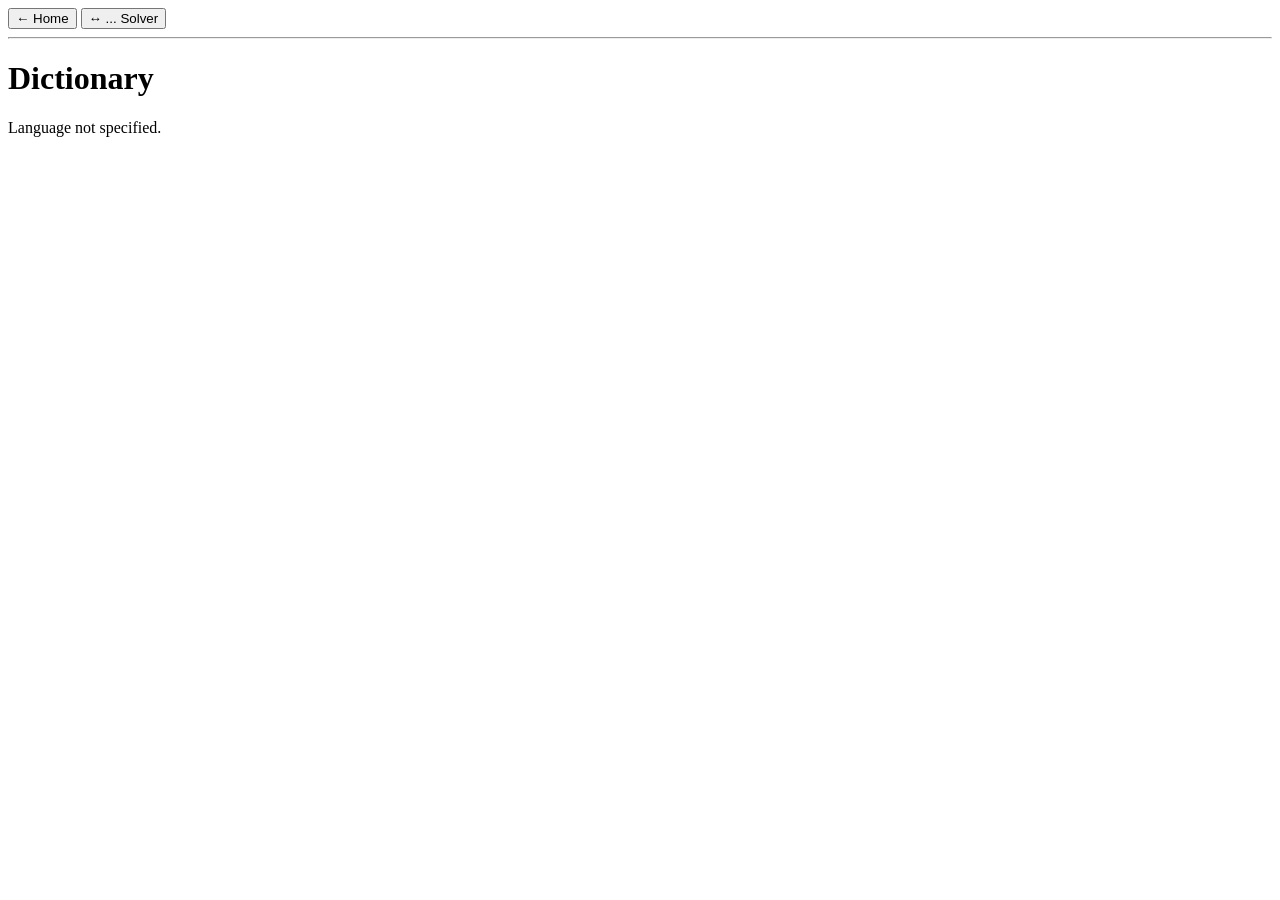
==== dictionary.html @ 328936bc "solver, dictionary, entry pages" ====
<!DOCTYPE html>
<html lang="en">
<head>
    <meta charset="UTF-8">
    <title>Bilingual Dictionary - List</title>
</head>
<body>
    <button onclick="window.location.href='index.html'">← Home</button>
    <button id="language-changer" onclick="window.location.href='index.html'">↔ ... Solver</button>
    <hr>
    <h1 id="dict-title">Dictionary</h1>
    <div id="word-list">Loading words...</div>

    <script src="script/dictionary.js"></script>
</body>
</html>
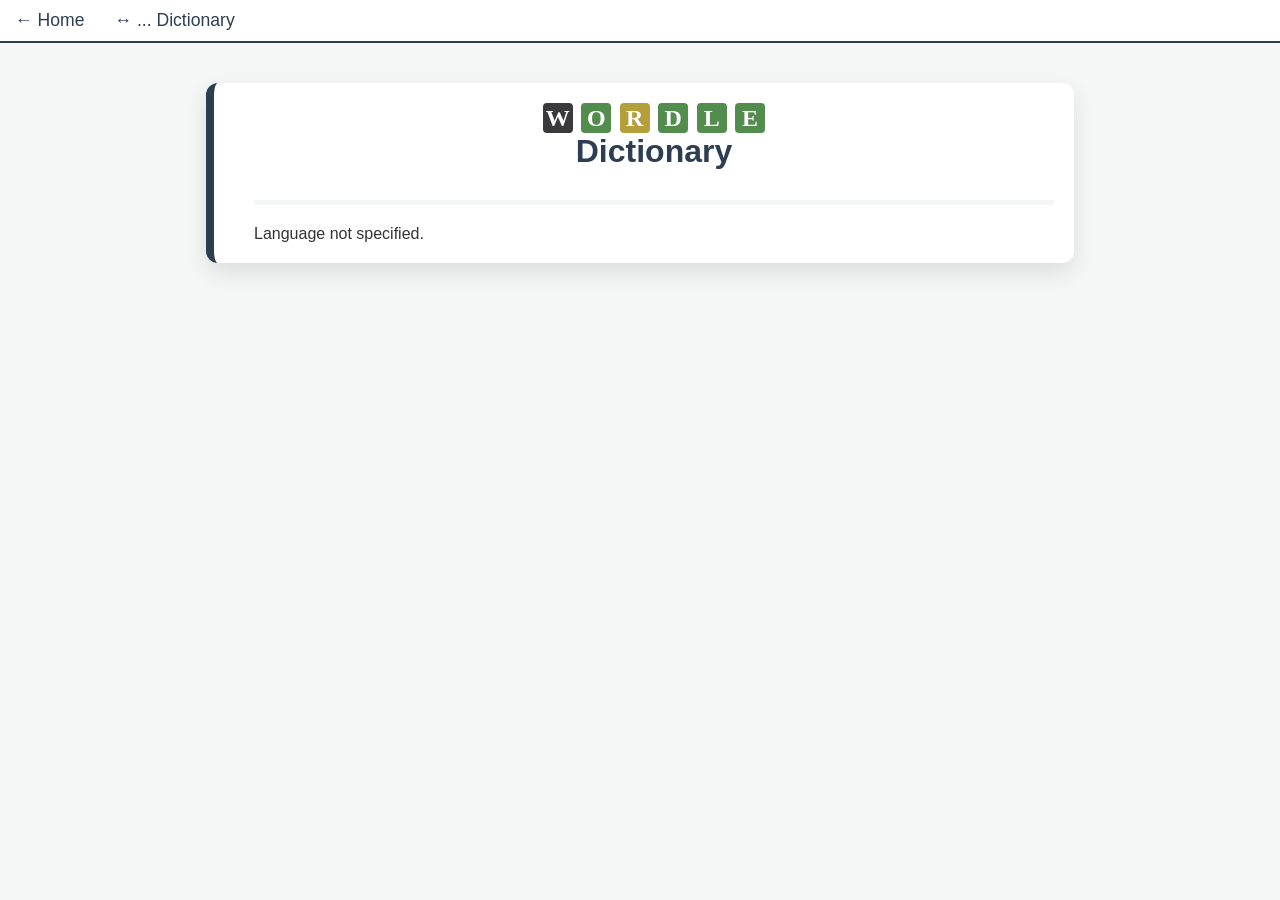
==== commit e0e3016d: "visual changes css, html touch-up, no more "just raw text"" ====
--- a/dictionary.html
+++ b/dictionary.html
@@ -2,15 +2,26 @@
 <html lang="en">
 <head>
     <meta charset="UTF-8">
-    <title>Bilingual Dictionary - List</title>
+    <title>Hungarian-Javanese Wordle Dictionary - Dictionary</title>
+	<link rel="stylesheet" type="text/css" href="style/nav.css">
+	<link rel="stylesheet" type="text/css" href="style/style.css">
 </head>
 <body>
-    <button onclick="window.location.href='index.html'">← Home</button>
-    <button id="language-changer" onclick="window.location.href='index.html'">↔ ... Solver</button>
-    <hr>
-    <h1 id="dict-title">Dictionary</h1>
-    <div id="word-list">Loading words...</div>
+    <nav>
+        <button onclick="window.location.href='index.html'">← Home</button>
+        <button id="language-changer" onclick="window.location.href='index.html'">↔ ... Dictionary</button>
+    </nav>
+    <div class="main-content">
+        <div class="content-card">
+            <header>
+                <div id="wordle-title"></div>
+                <h1 id="dict-title">Dictionary</h1>
+            </header>
+            <div id="word-list">Loading words...</div>
+        </div>
+    </div>
 
-    <script src="script/dictionary.js"></script>
+    <script src="script/title.js"></script>
+    <script type="module" src="script/dictionary.js"></script>
 </body>
 </html>
--- a/style/nav.css
+++ b/style/nav.css
@@ -0,0 +1,30 @@
+:root {
+    --bg-color: #f4f7f6;
+    --card-bg: #ffffff;
+    --hu-color: #2c3e50;
+    --jv-color: #27ae60;
+    --text-main: #333;
+}
+
+nav {
+    font-family: 'Segoe UI', Tahoma, Geneva, Verdana, sans-serif;
+    display: flex;
+    border-bottom: 2px solid var(--hu-color);
+    background-color: white;
+}
+
+nav button {
+    background: none;
+    border: none;
+    color: var(--hu-color);
+    font-size: 1.1em;
+    cursor: pointer;
+    padding: 10px 15px;
+}
+
+nav button:hover {
+    background: var(--hu-color);
+    color: white;
+    border-radius: 4px;
+    transition: all 0.4s ease-out;
+}
--- a/style/style.css
+++ b/style/style.css
@@ -0,0 +1,166 @@
+:root {
+    --bg-color: #f4f7f6;
+    --card-bg: #ffffff;
+    --hu-color: #2c3e50;
+    --jv-color: #27ae60;
+    --text-main: #333;
+}
+
+body {
+    font-family: 'Segoe UI', Tahoma, Geneva, Verdana, sans-serif;
+    margin: 0;
+    padding: 0;
+    background-color: var(--bg-color);
+    color: var(--text-main);
+}
+
+h1 { color: var(--hu-color); margin: 0 0 20px 0; }
+h2 { color: var(--hu-color); margin: 0 0 0 0; }
+
+header {
+    border-bottom: 5px solid var(--bg-color);
+    margin-bottom: 20px;
+    padding-bottom: 10px;
+    text-align: center;
+}
+
+footer {
+    border-top: 5px solid var(--bg-color);
+    margin-top: 20px;
+    padding-top: 10px;
+}
+
+summary {
+    border-bottom: 5px solid var(--bg-color);
+    margin-bottom: 20px;
+    padding-bottom: 10px;
+    color: var(--hu-color);
+    font-size: 1.1em;
+    cursor: pointer;
+
+}
+
+.columns { 
+    display: flex;
+    gap: 10px;
+    justify-content: center;
+    align-items: flex-start;
+}
+.column-left { flex: 1; max-width: 800px; }
+.column-right { flex: 1; max-width: 700px; }
+
+button {
+    background: var(--card-bg);
+    border: 2px solid var(--hu-color);
+    color: var(--hu-color);
+    font-size: 1em;
+    cursor: pointer;
+    padding: 10px 20px;
+    border-radius: 8px;
+}
+button.delete-btn {
+    background: rgb(158, 17, 17);
+    border-color: rgb(158, 17, 17);
+    color: white;
+}
+
+.buttons {
+    display: flex;
+    justify-content: center;
+    gap: 15px;
+    margin-top: 20px;
+}
+
+button:hover {
+    background: var(--hu-color);
+    color: white;
+    transition: all 0.2s ease-out;
+}
+button.delete-btn:hover {
+    background: rgb(224, 39, 39);
+    border-color: rgb(224, 39, 39);
+}
+
+.main-content {
+    display: flex;
+    justify-content: center;
+    padding: 40px;
+}
+
+.content-card {
+    background: var(--card-bg);
+    width: 100%;
+    max-width: 800px;
+    padding: 20px 20px 20px 40px;
+    border-radius: 12px;
+    box-shadow: 0 10px 25px rgba(0,0,0,0.1);
+    border-left: 8px solid var(--hu-color);
+}
+
+.square-ref {
+    display: inline-block;
+    width: 14px;
+    height: 14px;
+    margin-left: 10px;
+    border: 1px solid var(--hu-color);
+}
+.wordle {
+    font-family: 'Times New Roman', Times, serif;
+    display: inline-block;
+    width: 30px;
+    height: 30px;
+    margin: 0 2px;
+    border-radius: 4px;
+    font-size: 24px;
+    color: white;
+    text-align: center;
+    line-height: 30px;
+    font-weight: bold;
+    text-transform: uppercase;
+}
+.game-box {
+    font-family: 'Times New Roman', Times, serif;
+    display: inline-block;
+    width: 50px;
+    height: 50px;
+    margin: 2px;
+    border: 1px solid black;
+    border-radius: 4px;
+    font-size: 1.7em;
+    text-align: center;
+    line-height: 50px;
+    font-weight: bold;
+    text-transform: uppercase;
+    vertical-align: top;
+    box-sizing: border-box;
+}
+.white-text { color: white; }
+.white { background: #ffffff; }
+.black { background: #121213; }
+.gray { background: #3a3a3c; }
+.green { background: #538d4e; }
+.yellow { background: #b59f3b; }
+.dark-green { background: #16640f; }
+.dark-yellow { background: #927a0e; }
+
+.game-row {
+    display: flex;
+    justify-content: center;
+    margin-bottom: 2px;
+}
+
+#game-board {
+    margin-top: 20px;
+    display: flex;
+    flex-direction: column;
+    align-items: center;
+}
+
+.possible-words {
+    display: grid;
+    grid-template-columns: repeat(auto-fill, minmax(80px, 1fr));
+    gap: 8px;
+    list-style: none;
+    padding: 0;
+    font-size: 1.1rem;
+}
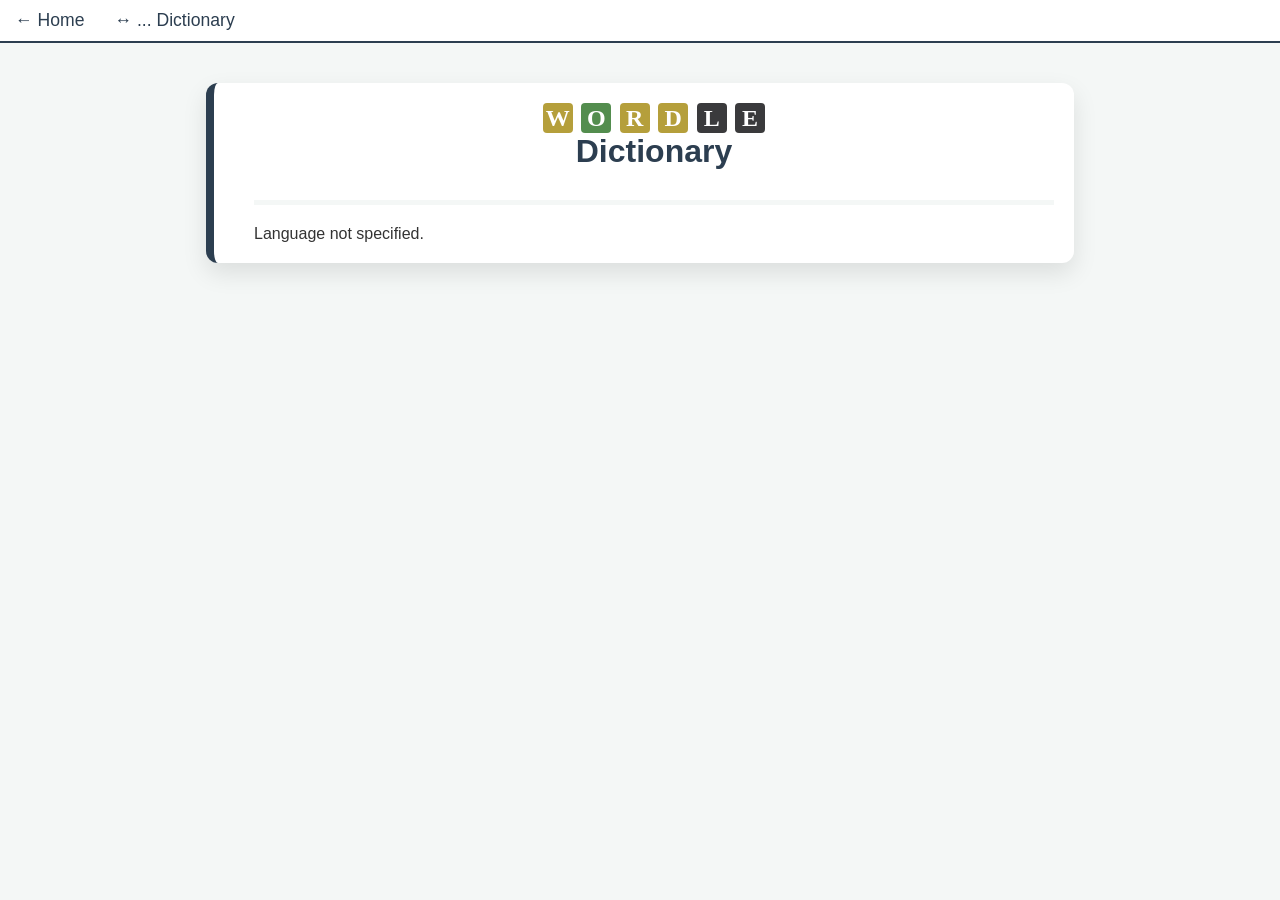
==== commit 9a99bbb8: "code cleanup comments, fix overriden green tiles, split up large functions, favicon, fix trigraph le" ====
--- a/dictionary.html
+++ b/dictionary.html
@@ -5,6 +5,7 @@
     <title>Hungarian-Javanese Wordle Dictionary - Dictionary</title>
 	<link rel="stylesheet" type="text/css" href="style/nav.css">
 	<link rel="stylesheet" type="text/css" href="style/style.css">
+    <link rel="icon" type="image/x-icon" href="/images/favicon.png">
 </head>
 <body>
     <nav>
--- a/style/style.css
+++ b/style/style.css
@@ -58,7 +58,7 @@
     padding: 10px 20px;
     border-radius: 8px;
 }
-button.delete-btn {
+button.reset-btn {
     background: rgb(158, 17, 17);
     border-color: rgb(158, 17, 17);
     color: white;
@@ -76,7 +76,7 @@
     color: white;
     transition: all 0.2s ease-out;
 }
-button.delete-btn:hover {
+button.reset-btn:hover {
     background: rgb(224, 39, 39);
     border-color: rgb(224, 39, 39);
 }
@@ -126,7 +126,7 @@
     margin: 2px;
     border: 1px solid black;
     border-radius: 4px;
-    font-size: 1.7em;
+    font-size: 24px;
     text-align: center;
     line-height: 50px;
     font-weight: bold;
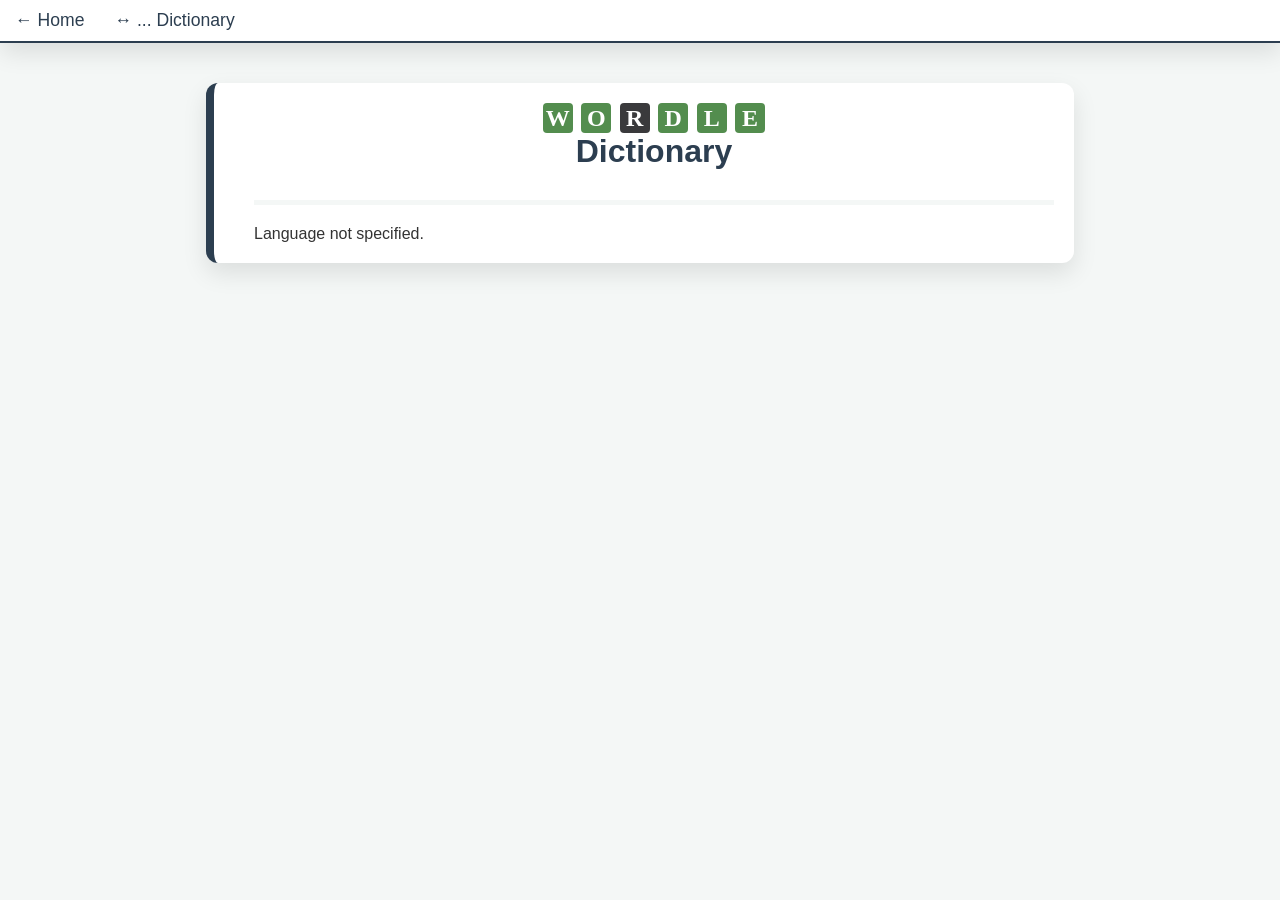
==== commit de29924e: "fix favicon" ====
--- a/dictionary.html
+++ b/dictionary.html
@@ -5,7 +5,7 @@
     <title>Hungarian-Javanese Wordle Dictionary - Dictionary</title>
 	<link rel="stylesheet" type="text/css" href="style/nav.css">
 	<link rel="stylesheet" type="text/css" href="style/style.css">
-    <link rel="icon" type="image/x-icon" href="/images/favicon.png">
+    <link rel="shortcut icon" type="image/x-icon" href="images/favicon.png">
 </head>
 <body>
     <nav>
--- a/style/nav.css
+++ b/style/nav.css
@@ -11,6 +11,7 @@
     display: flex;
     border-bottom: 2px solid var(--hu-color);
     background-color: white;
+    box-shadow: 1px 10px 25px rgba(0,0,0,0.1);
 }
 
 nav button {
@@ -20,11 +21,11 @@
     font-size: 1.1em;
     cursor: pointer;
     padding: 10px 15px;
+    border-radius: 0px;
 }
 
 nav button:hover {
     background: var(--hu-color);
     color: white;
-    border-radius: 4px;
     transition: all 0.4s ease-out;
 }
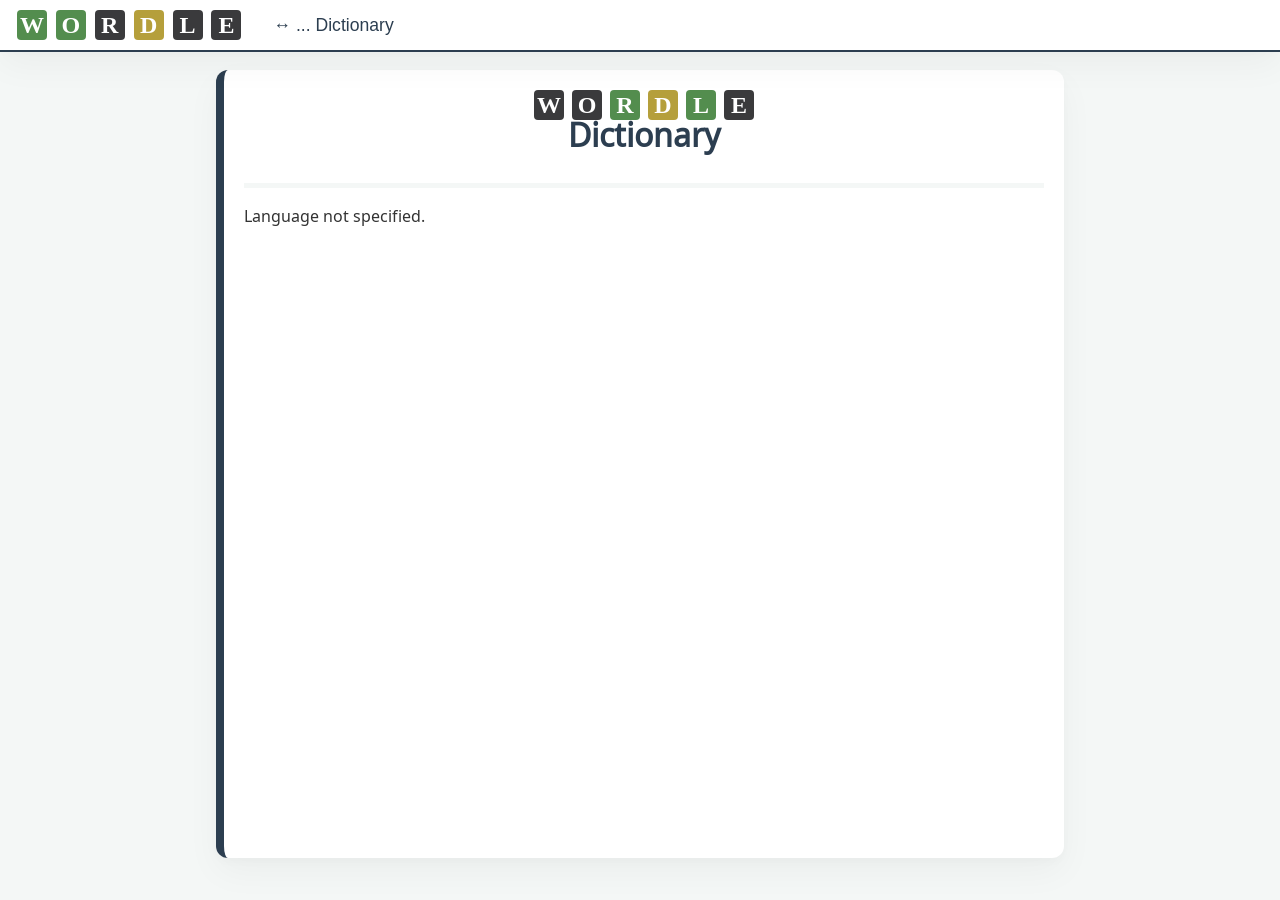
==== commit 265fb6b4: "animation" ====
--- a/dictionary.html
+++ b/dictionary.html
@@ -9,7 +9,7 @@
 </head>
 <body>
     <nav>
-        <button onclick="window.location.href='index.html'">← Home</button>
+        <button onclick="window.location.href='index.html'"><div id="wordle-title"></div></button>
         <button id="language-changer" onclick="window.location.href='index.html'">↔ ... Dictionary</button>
     </nav>
     <div class="main-content">
--- a/style/nav.css
+++ b/style/nav.css
@@ -11,7 +11,12 @@
     display: flex;
     border-bottom: 2px solid var(--hu-color);
     background-color: white;
-    box-shadow: 1px 10px 25px rgba(0,0,0,0.1);
+    position: fixed;
+    top: 0; 
+    width: 100%;
+    z-index: 999;
+    height: 50px;
+    box-shadow: 0 14px 35px rgba(0, 0, 0, 0.04), 0 4px 10px rgba(0, 0, 0, 0.02);
 }
 
 nav button {
--- a/style/style.css
+++ b/style/style.css
@@ -1,3 +1,26 @@
+@import url('https://fonts.googleapis.com/css2?family=Noto+Sans+Old+Hungarian&display=swap');
+@keyframes smoothAppear {
+    from { 
+        opacity: 0; 
+        transform: translateY(10px); 
+    }
+    to { 
+        opacity: 1; 
+        transform: translateY(0); 
+    }
+}
+@keyframes fadeSlideDown {
+    from { 
+        opacity: 0; 
+        transform: translateY(-15px); 
+    }
+    to { 
+        opacity: 1; 
+        transform: translateY(0); 
+    }
+}
+
+/* COLORS */
 :root {
     --bg-color: #f4f7f6;
     --card-bg: #ffffff;
@@ -6,30 +29,27 @@
     --text-main: #333;
 }
 
+/* BASIC SETTINGS */
 body {
-    font-family: 'Segoe UI', Tahoma, Geneva, Verdana, sans-serif;
+    font-family: 'Segoe UI', 'Noto Sans Old Hungarian', Tahoma, Geneva, Verdana, sans-serif;
     margin: 0;
     padding: 0;
     background-color: var(--bg-color);
     color: var(--text-main);
 }
-
 h1 { color: var(--hu-color); margin: 0 0 20px 0; }
 h2 { color: var(--hu-color); margin: 0 0 0 0; }
-
 header {
     border-bottom: 5px solid var(--bg-color);
     margin-bottom: 20px;
     padding-bottom: 10px;
     text-align: center;
 }
-
 footer {
     border-top: 5px solid var(--bg-color);
     margin-top: 20px;
     padding-top: 10px;
 }
-
 summary {
     border-bottom: 5px solid var(--bg-color);
     margin-bottom: 20px;
@@ -37,18 +57,24 @@
     color: var(--hu-color);
     font-size: 1.1em;
     cursor: pointer;
-
-}
-
+}
+
+/* COLUMNS */
 .columns { 
     display: flex;
-    gap: 10px;
     justify-content: center;
     align-items: flex-start;
 }
 .column-left { flex: 1; max-width: 800px; }
 .column-right { flex: 1; max-width: 700px; }
 
+/* BUTTONS + BUTTON HOLDER */
+.buttons {
+    display: flex;
+    justify-content: center;
+    gap: 15px;
+    margin-top: 20px;
+}
 button {
     background: var(--card-bg);
     border: 2px solid var(--hu-color);
@@ -57,6 +83,23 @@
     cursor: pointer;
     padding: 10px 20px;
     border-radius: 8px;
+    transition: all 0.2s ease, transform 0.1s ease;
+}
+button:active {
+    transform: translateY(0);
+    box-shadow: 0 2px 5px rgba(0,0,0,0.1);
+}
+.modal-content button:hover,
+.main-content button:hover {
+    background: var(--hu-color);
+    color: white;
+    transition: all 0.2s ease-out;
+    transform: translateY(-2px);
+    box-shadow: 0 4px 10px rgba(0,0,0,0.15);
+}
+button.reset-btn:hover {
+    background: rgb(224, 39, 39);
+    border-color: rgb(224, 39, 39);
 }
 button.reset-btn {
     background: rgb(158, 17, 17);
@@ -64,39 +107,32 @@
     color: white;
 }
 
-.buttons {
-    display: flex;
-    justify-content: center;
-    gap: 15px;
-    margin-top: 20px;
-}
-
-button:hover {
-    background: var(--hu-color);
-    color: white;
-    transition: all 0.2s ease-out;
-}
-button.reset-btn:hover {
-    background: rgb(224, 39, 39);
-    border-color: rgb(224, 39, 39);
-}
-
+/* CONTENT DIVS */
 .main-content {
     display: flex;
     justify-content: center;
     padding: 40px;
-}
-
+    margin-top: 30px;
+}
 .content-card {
     background: var(--card-bg);
     width: 100%;
     max-width: 800px;
-    padding: 20px 20px 20px 40px;
+    padding: 20px;
     border-radius: 12px;
-    box-shadow: 0 10px 25px rgba(0,0,0,0.1);
+    box-shadow: 0 14px 35px rgba(0, 0, 0, 0.04), 0 4px 10px rgba(0, 0, 0, 0.02);
     border-left: 8px solid var(--hu-color);
 }
 
+/* WORDLE COLORS + "HOW TO USE" BOX */
+.white-text { color: white; }
+.white { background: #ffffff; }
+.black { background: #121213; }
+.gray { background: #3a3a3c; }
+.green { background: #538d4e; }
+.yellow { background: #b59f3b; }
+.dark-green { background: #16640f; }
+.dark-yellow { background: #927a0e; }
 .square-ref {
     display: inline-block;
     width: 14px;
@@ -104,19 +140,29 @@
     margin-left: 10px;
     border: 1px solid var(--hu-color);
 }
-.wordle {
-    font-family: 'Times New Roman', Times, serif;
-    display: inline-block;
-    width: 30px;
-    height: 30px;
-    margin: 0 2px;
-    border-radius: 4px;
-    font-size: 24px;
-    color: white;
-    text-align: center;
-    line-height: 30px;
-    font-weight: bold;
-    text-transform: uppercase;
+
+/* WORDLE GRID + ANIMATION */
+#game-board {
+    margin-top: 20px;
+    display: flex;
+    flex-direction: column;
+    align-items: center;
+    min-height: 340px;
+}
+.game-row {
+    display: flex;
+    justify-content: center;
+    margin-bottom: 2px;
+}
+.game-row:nth-child(1) { animation-delay: 0.05s; }
+.game-row:nth-child(2) { animation-delay: 0.10s; }
+.game-row:nth-child(3) { animation-delay: 0.15s; }
+.game-row:nth-child(4) { animation-delay: 0.20s; }
+.game-row:nth-child(5) { animation-delay: 0.25s; }
+.game-row:nth-child(6) { animation-delay: 0.30s; }
+.animate-row {
+    opacity: 0;
+    animation: smoothAppear 0.4s ease-out forwards;
 }
 .game-box {
     font-family: 'Times New Roman', Times, serif;
@@ -133,29 +179,87 @@
     text-transform: uppercase;
     vertical-align: top;
     box-sizing: border-box;
-}
-.white-text { color: white; }
-.white { background: #ffffff; }
-.black { background: #121213; }
-.gray { background: #3a3a3c; }
-.green { background: #538d4e; }
-.yellow { background: #b59f3b; }
-.dark-green { background: #16640f; }
-.dark-yellow { background: #927a0e; }
-
-.game-row {
-    display: flex;
-    justify-content: center;
-    margin-bottom: 2px;
-}
-
-#game-board {
-    margin-top: 20px;
-    display: flex;
-    flex-direction: column;
+    user-select: none;
+    transition: background-color 0.2s ease, border-color 0.2s ease;
+}
+
+/* WORDLE TITLE */
+.wordle {
+    font-family: 'Times New Roman', Times, serif;
+    display: inline-block;
+    width: 30px;
+    height: 30px;
+    margin: 0 2px;
+    border-radius: 4px;
+    font-size: 24px;
+    color: white;
+    text-align: center;
+    line-height: 30px;
+    font-weight: bold;
+    text-transform: uppercase;
+}
+#wordle-title {
+    min-height: 30px;
+    opacity: 0;
+    animation: fadeSlideDown 0.6s ease-out forwards;
+}
+
+/* WORDLE KEYBOARD */
+.keyboard {
+    padding-bottom: 10px;
+}
+.key-row {
+    display: flex;
+    justify-content: center;
+}
+.key-box {
+    text-transform: uppercase;
+    background-color: var(--bg-color);
+    cursor: pointer;
+    margin: 2px;
+    padding-left: 16px;
+    padding-right: 16px;
+}
+
+/* GAME OVER AND VICTORY SCREEN */
+#wordle-modal {
+    display: none;
+    position: fixed;
+    z-index: 9999;
+    left: 0;
+    top: 0;
+    width: 100vw;
+    height: 100vh;
+    background-color: rgba(0, 0, 0, 0.6);
+    backdrop-filter: blur(4px);
+}
+#wordle-modal.show {
+    display: flex;
     align-items: center;
-}
-
+    justify-content: center;
+}
+.modal-content {
+    background-color: var(--card-bg);
+    padding: 40px;
+    border-radius: 12px;
+    text-align: center;
+    box-shadow: 0 20px 50px rgba(0, 0, 0, 0.3);
+    border-top: 8px solid var(--hu-color);
+    max-width: 400px;
+    width: 90%;
+    animation: smoothAppear 0.4s ease-out forwards; 
+}
+.word-link {
+    color: var(--hu-color);
+    font-weight: bold;
+    text-decoration: none;
+    font-size: 2em;
+    display: inline-block;
+    letter-spacing: 3px;
+    transition: all 0.2s ease;
+}
+
+/* WORD LIST (DICTIONARY + "SHOW POSSIBLE WORDS" SECTION */
 .possible-words {
     display: grid;
     grid-template-columns: repeat(auto-fill, minmax(80px, 1fr));
@@ -164,3 +268,33 @@
     padding: 0;
     font-size: 1.1rem;
 }
+#word-list {
+    height: 70dvh;
+    overflow-y: auto;
+    padding-right: 15px;
+    margin-top: 15px;
+}
+#word-list::-webkit-scrollbar {
+    width: 8px;
+}
+#word-list::-webkit-scrollbar-track {
+    background: var(--bg-color); 
+    border-radius: 4px;
+}
+#word-list::-webkit-scrollbar-thumb {
+    background: var(--hu-color); 
+    border-radius: 4px;
+}
+#word-list::-webkit-scrollbar-thumb:hover {
+    background: #1a2530;
+}
+
+/* PHONE VERSION (MERGES COLUMNS INTO ONE) */
+@media only screen and (max-width:1300px) {
+    .columns { 
+        display: block;
+        width: 100%;
+    }
+    .column-left { max-width: 100%; }
+    .column-right { max-width: 100%; }
+}
